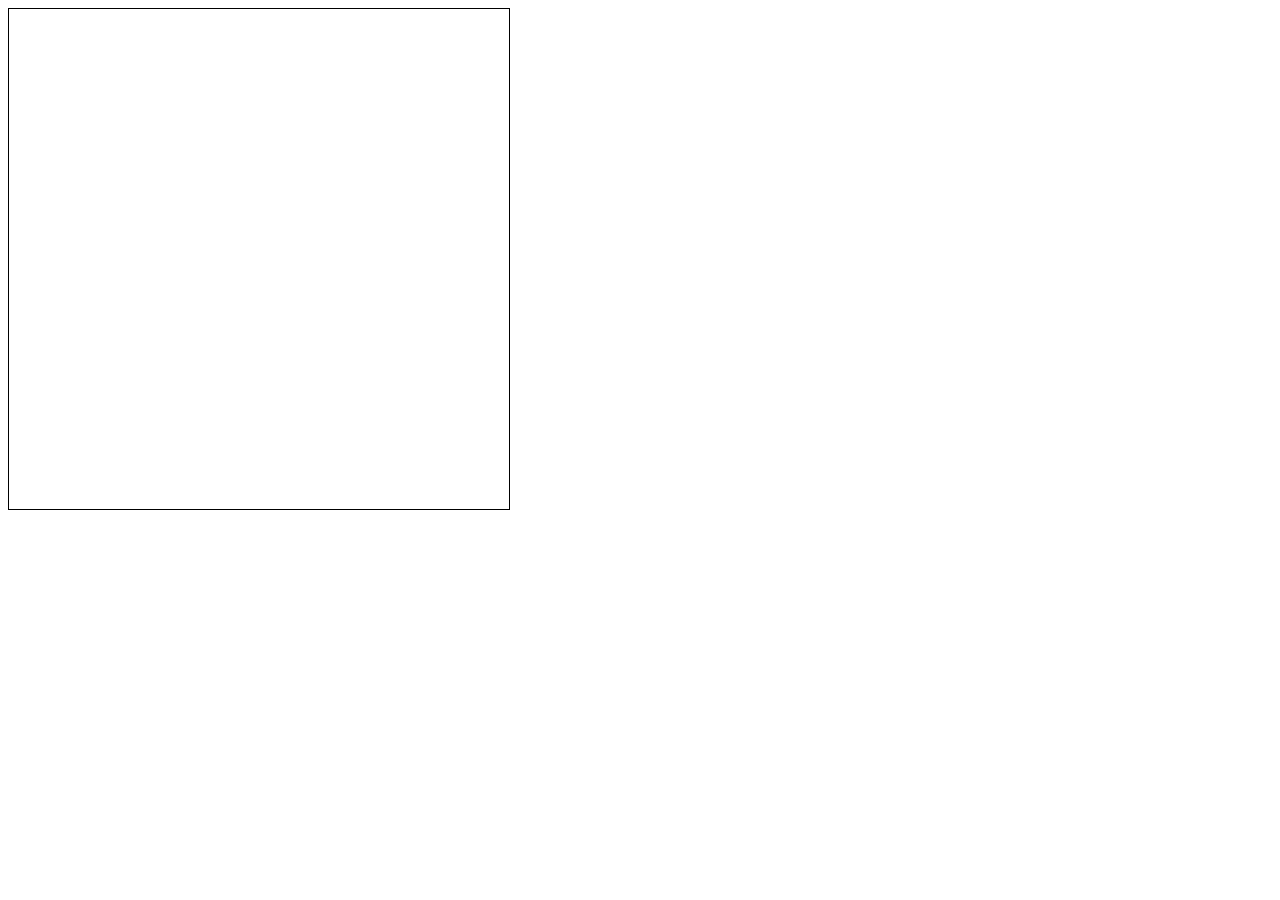
==== .idea/Index.html @ 52940d5b "process of making board" ====
<!DOCTYPE html>
<html lang="en">
<head>
    <meta charset="UTF-8">
    <title>Symposium Project</title>
    <link rel = "stylesheet" type = "text/css" href = "index.css" />
        <script>
                function initalize()
                {
                    setBoard();
                }

                function setBoard()
                {
                    boardArray = [];
                    for(x = 0; x < 100; x++)
                    {
                        boardArray[x] = x;
                    }

                }
        </script>
</head>
<body onload = "initalize()">
    <div class = "board"></div>
</body>
</html>
---- .idea/index.css ----
body
{

}
.board
{
    height: 500px;
    width: 500px;
    border: 1px solid;
}
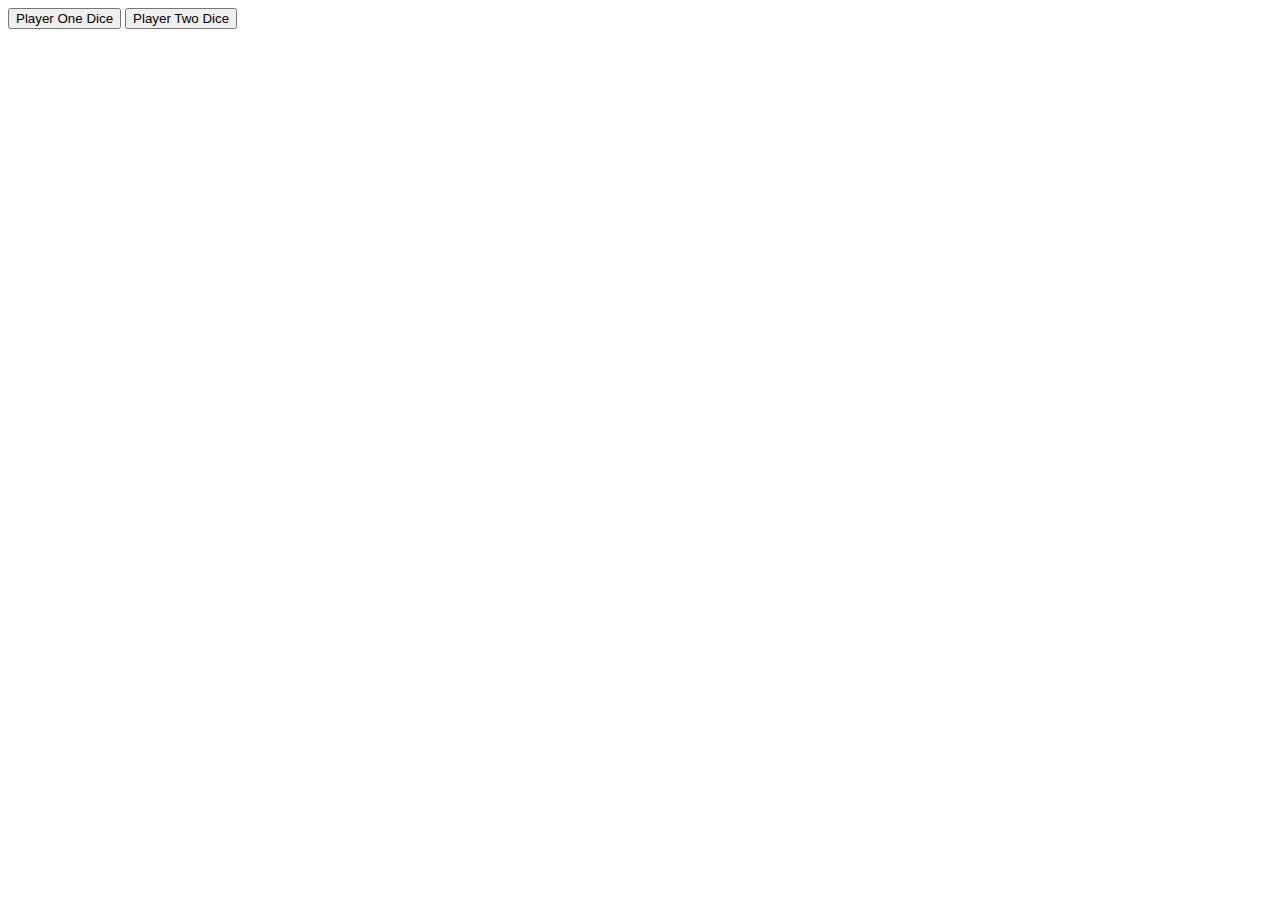
==== commit 2fa5249f: "update" ====
--- a/.idea/Index.html
+++ b/.idea/Index.html
@@ -7,21 +7,73 @@
         <script>
                 function initalize()
                 {
-                    setBoard();
+                    getPlayer();
+                    makeBoard();
                 }
 
-                function setBoard()
+                function getPlayer()
                 {
-                    boardArray = [];
-                    for(x = 0; x < 100; x++)
+                    data = location.search.split("?");
+                    amountPlayer = data[1].split("=")[1];
+                    alert(amountPlayer);
+                    start();
+                }
+
+                function makeBoard()
+                {
+                    var list = ["100",99,98,97,96,95,94,93,92,91,81,82,83,84,85,86,87,88,89,90,80,79,78,77,76,75,74,73,72,71,61,62,63,64,65,66,67,68,69,70,60,59,58,57,56,55,54,53,52,51,41,42,43,44,45,46,47,48,49,50,40,39,38,37,36,35,34,33,32,31,21,22,23,24,25,26,27,28,29,30,20,19,18,17,16,15,14,13,12,11,1,2,3,4,5,6,7,8,9,10];
+                    var count = 0;
+                    for(var x = 0; x < 100; x++)
                     {
-                        boardArray[x] = x;
+                        br = document.createElement("br");
+                        if(x%10 == 0)
+                            document.getElementById("board").appendChild(br);
+                        text = document.createTextNode(list[count]);
+                        div = document.createElement("div");
+                        div.style.width = "75px";
+                        div.style.height = "75px";
+                        div.style.border = "1px solid black";
+                        div.style.display = "inline-block";
+                        div.id = count;
+                        div.appendChild(text);
+                        document.getElementById("board").appendChild(div);
+                        count++;
                     }
+                }
+
+                function getRandomInteger(type)
+                {
+                    random = parseInt(Math.random() * 6) + 1;
+	                document.getElementById(type).innerHTML = random;
+                }
+
+                function start()
+                {
+                    if(amountPlayer == 1)
+                    {
+                        playerComputer();
+                        starterDice2.style = "display: none;";
+                    }
+                    else
+                        playerPlayer();
+                }
+
+                function playerComputer()
+                {
+                    //roll the dice to see who goes first
 
                 }
+
+                function playerPlayer()
+                {
+
+                }
+
         </script>
 </head>
 <body onload = "initalize()">
-    <div class = "board"></div>
+    <div id = "board"></div>
+    <button id = "starterDice" onclick = "getRandomInteger('starterDice');">Player One Dice</button>
+    <button id = "starterDice2" onclick = "getRandomInteger('starterDice2');">Player Two Dice</button>
 </body>
 </html>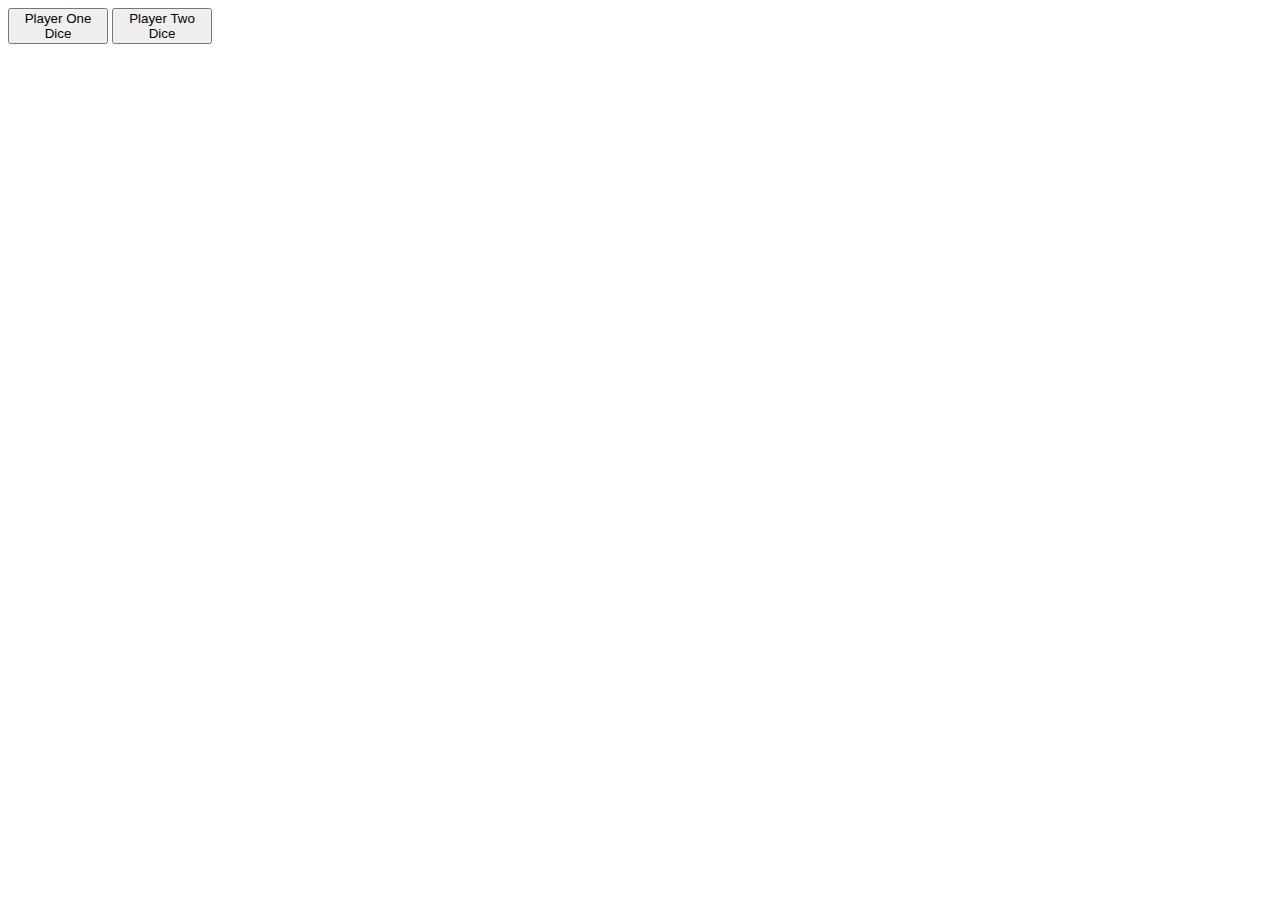
==== commit 8f5932da: "update" ====
--- a/.idea/Index.html
+++ b/.idea/Index.html
@@ -30,8 +30,8 @@
                             document.getElementById("board").appendChild(br);
                         text = document.createTextNode(list[count]);
                         div = document.createElement("div");
-                        div.style.width = "75px";
-                        div.style.height = "75px";
+                        div.style.width = "85px";
+                        div.style.height = "85px";
                         div.style.border = "1px solid black";
                         div.style.display = "inline-block";
                         div.id = count;
--- a/.idea/index.css
+++ b/.idea/index.css
@@ -1,10 +1,5 @@
-body
+button
 {
+    width: 100px;
+}
 
-}
-.board
-{
-    height: 500px;
-    width: 500px;
-    border: 1px solid;
-}